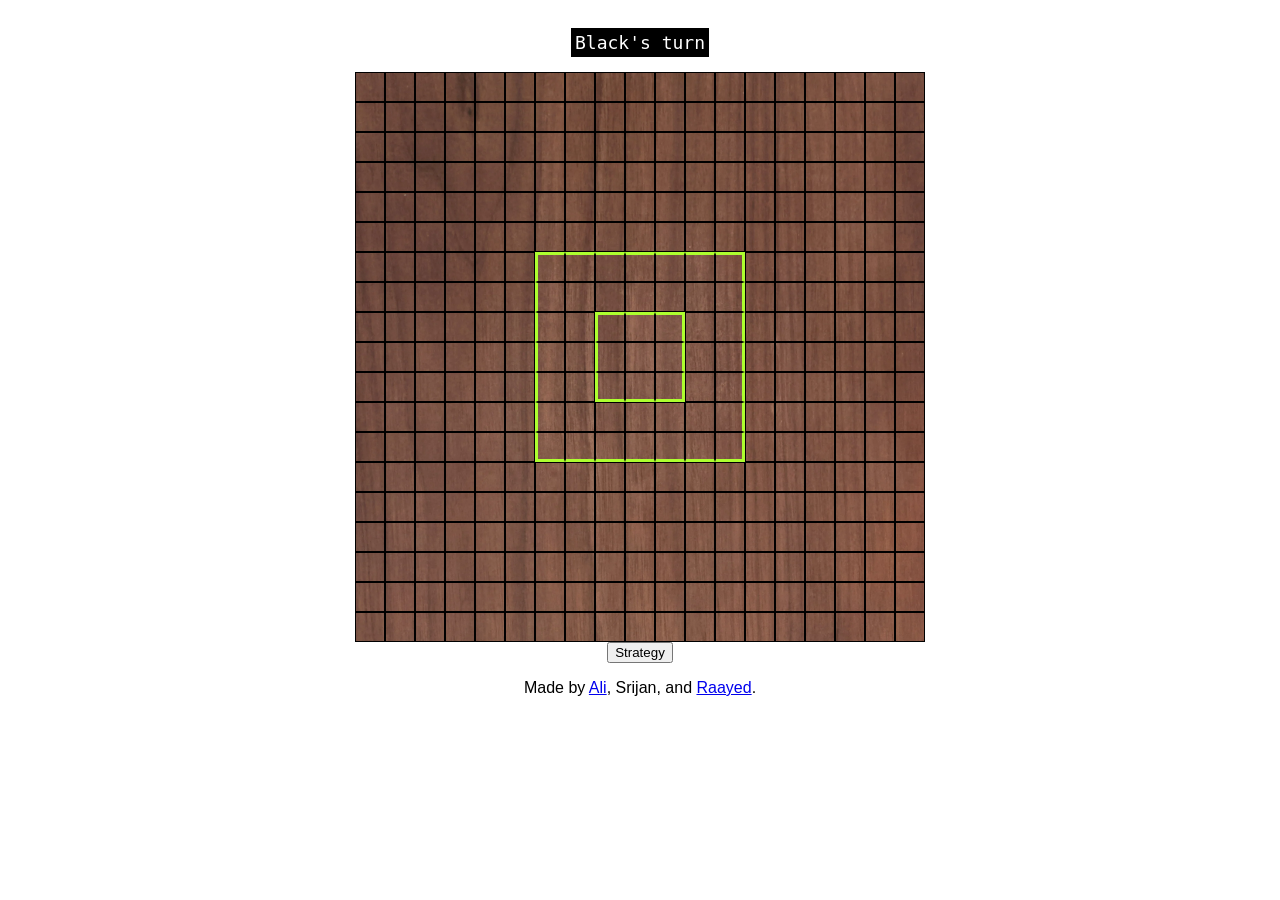
==== index.html @ 4bd5cdc2 "added links" ====
<!DOCTYPE html>
<html>
<head>
    <title>Connect Go</title>
    <link rel="stylesheet" href="css.css">
    <script src="js_turn.js" type="module" defer></script>
</head>
<body>
<div id="turnmarkercontainer">
    <div id="turnmarker"></div>
    <div id="turnmarkerpic"></div>
</div>
<div id="board"></div>
<a href="strategy.html"><button>Strategy</button></a>
<p>
Made by
<a href="https://ar613.com">Ali</a>,
Srijan, and
<a href="https://raayed.net">Raayed</a>.
</p>
</body>
</html>
---- css.css ----
body {
    font-family: Arial, sans-serif;
    display: flex;
    flex-direction: column;
    align-items: center;
    padding: 20px;
    touch-action: manipulation;
}


#board {
    display: grid;
    grid-template-columns: repeat(19, 30px);
    grid-template-rows: repeat(19, 30px);
    background-image: url('cogboard.png');
    background-size: cover;
}

.cell {
    width: 30px;
    height: 30px;
    border: 1px solid black;
    position: relative;
    box-sizing: border-box;
}

.last-move {
    background: #34cceb;
}

.stone {
    width: 24px;
    height: 24px;
    border-radius: 50%;
    position: absolute;
    top: 50%;
    left: 50%;
    transform: translate(-50%, -50%);
}

#turnmarkercontainer {
    margin-bottom: 15px;
    text-align: center;
}
#turnmarker {
    font-family: monospace;
    font-size: 18px;
    padding: 4px;
    border-radius: 4px;
}

.black {
    background: radial-gradient(black, rgb(75, 75, 75));
    border: 1px solid red;
}

.white {
    background: radial-gradient(white, rgb(205, 205, 205));
    border: 1px solid black;
}
/* these will be used for 4 player */

.red {
    background: radial-gradient(red, rgb(205, 0, 0));
    border: 1px solid blue;
}

.blue {
    background: radial-gradient(blue, rgb(0, 0, 205));
    border: 1px solid white;
}

/* Center squares outline */
.center-top {
    border-top: 3px solid greenyellow !important;
}

.center-bottom {
    border-bottom: 3px solid greenyellow !important;
}

.center-left {
    border-left: 3px solid greenyellow !important;
}

.center-right {
    border-right: 3px solid greenyellow !important;
}
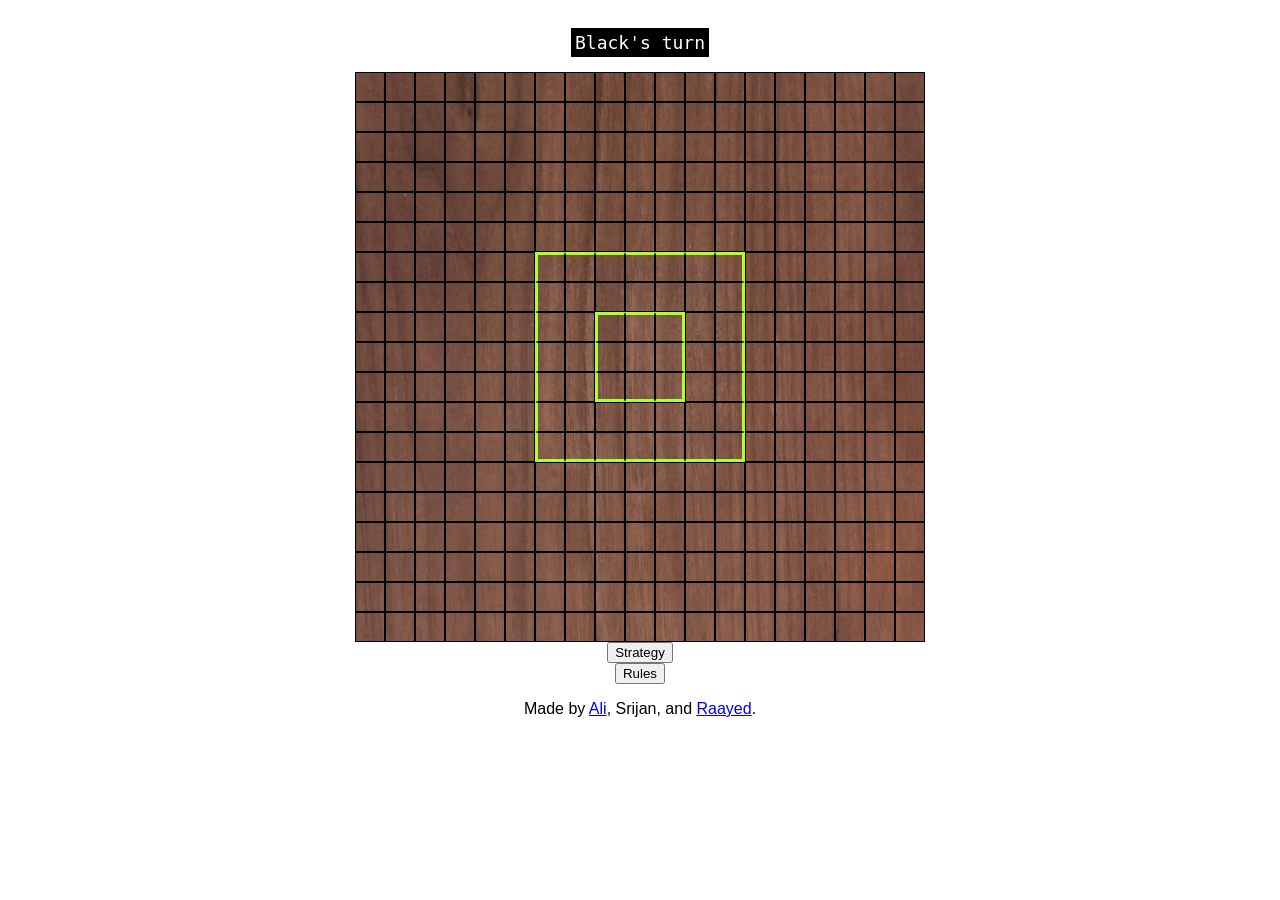
==== commit 6f861cbd: "Added the rulesheet" ====
--- a/index.html
+++ b/index.html
@@ -12,6 +12,7 @@
 </div>
 <div id="board"></div>
 <a href="strategy.html"><button>Strategy</button></a>
+<a href="rules.html"><button>Rules</button></a>
 <p>
 Made by
 <a href="https://ar613.com">Ali</a>,
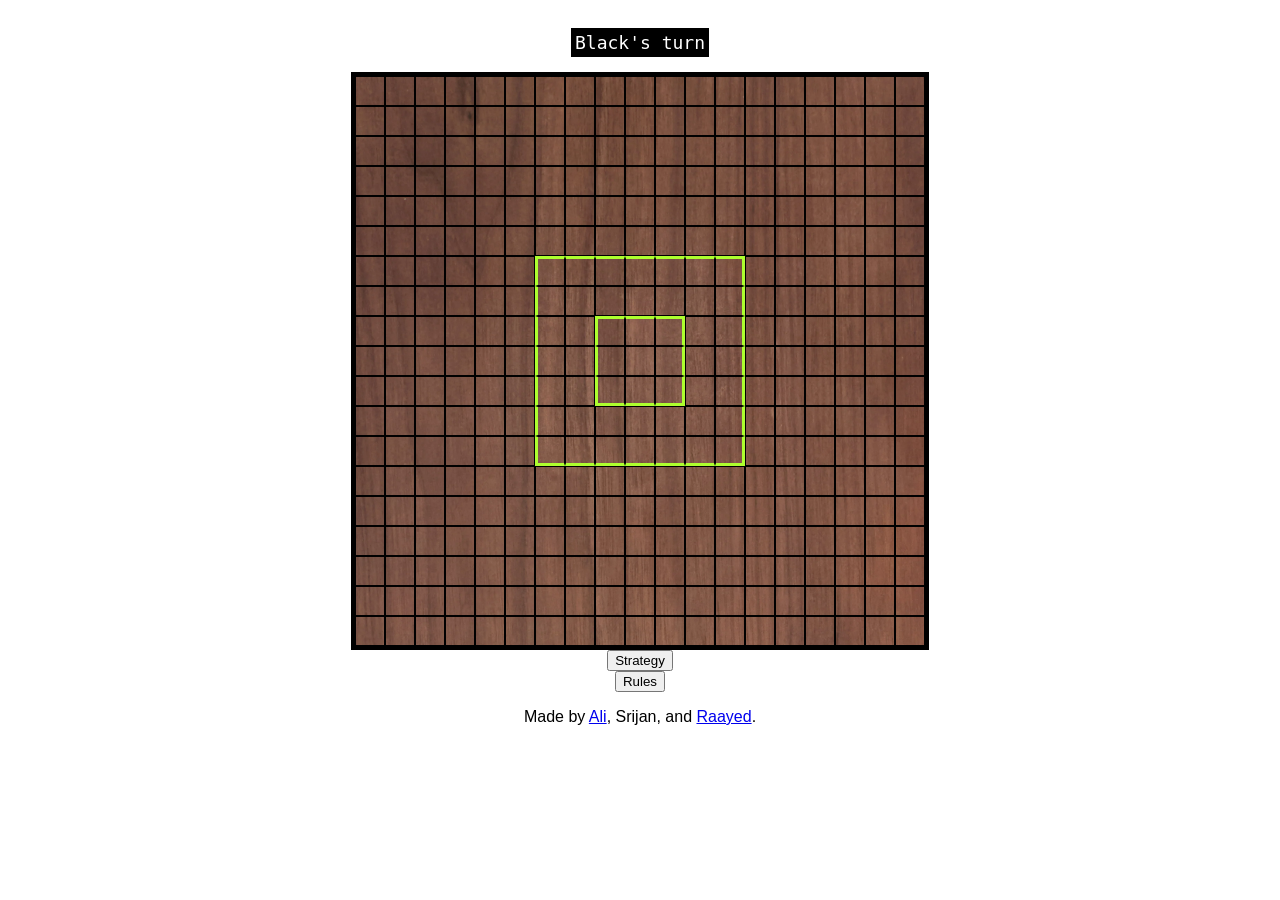
==== commit bd5395f3: "Removed more blank lines" ====
--- a/index.html
+++ b/index.html
@@ -20,4 +20,4 @@
 <a href="https://raayed.net">Raayed</a>.
 </p>
 </body>
-</html>
+</html>
--- a/css.css
+++ b/css.css
@@ -7,8 +7,8 @@
     touch-action: manipulation;
 }
 
-
 #board {
+    border: 4px solid black;
     display: grid;
     grid-template-columns: repeat(19, 30px);
     grid-template-rows: repeat(19, 30px);
@@ -19,9 +19,16 @@
 .cell {
     width: 30px;
     height: 30px;
-    border: 1px solid black;
     position: relative;
     box-sizing: border-box;
+}
+
+.black-border {
+    border: 1px solid black;
+}
+
+.white-border {
+    border: 1px solid white;
 }
 
 .last-move {
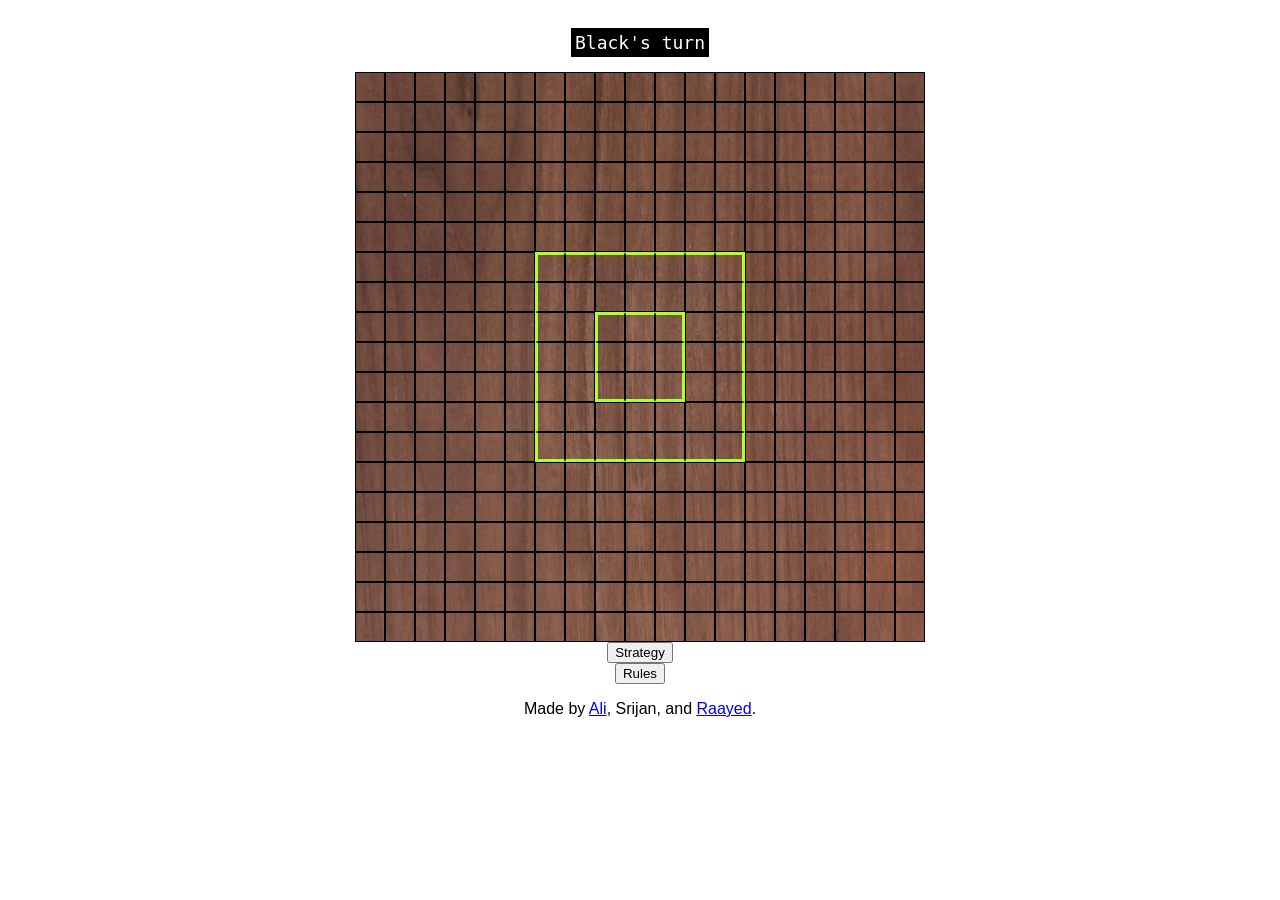
==== commit 972bbdd8: "Add favicon link to index.html" ====
--- a/index.html
+++ b/index.html
@@ -2,6 +2,7 @@
 <html>
 <head>
     <title>Connect Go</title>
+    <link rel="icon" type="image/x-icon" href="/favicon.ico">
     <link rel="stylesheet" href="css.css">
     <script src="js_turn.js" type="module" defer></script>
 </head>
@@ -20,4 +21,4 @@
 <a href="https://raayed.net">Raayed</a>.
 </p>
 </body>
-</html>+</html>
--- a/css.css
+++ b/css.css
@@ -7,8 +7,15 @@
     touch-action: manipulation;
 }
 
+h2 {
+    margin-left: 10px;
+}
+
+ul {
+    padding-left: 40px;
+}
+
 #board {
-    border: 4px solid black;
     display: grid;
     grid-template-columns: repeat(19, 30px);
     grid-template-rows: repeat(19, 30px);
@@ -21,14 +28,7 @@
     height: 30px;
     position: relative;
     box-sizing: border-box;
-}
-
-.black-border {
     border: 1px solid black;
-}
-
-.white-border {
-    border: 1px solid white;
 }
 
 .last-move {
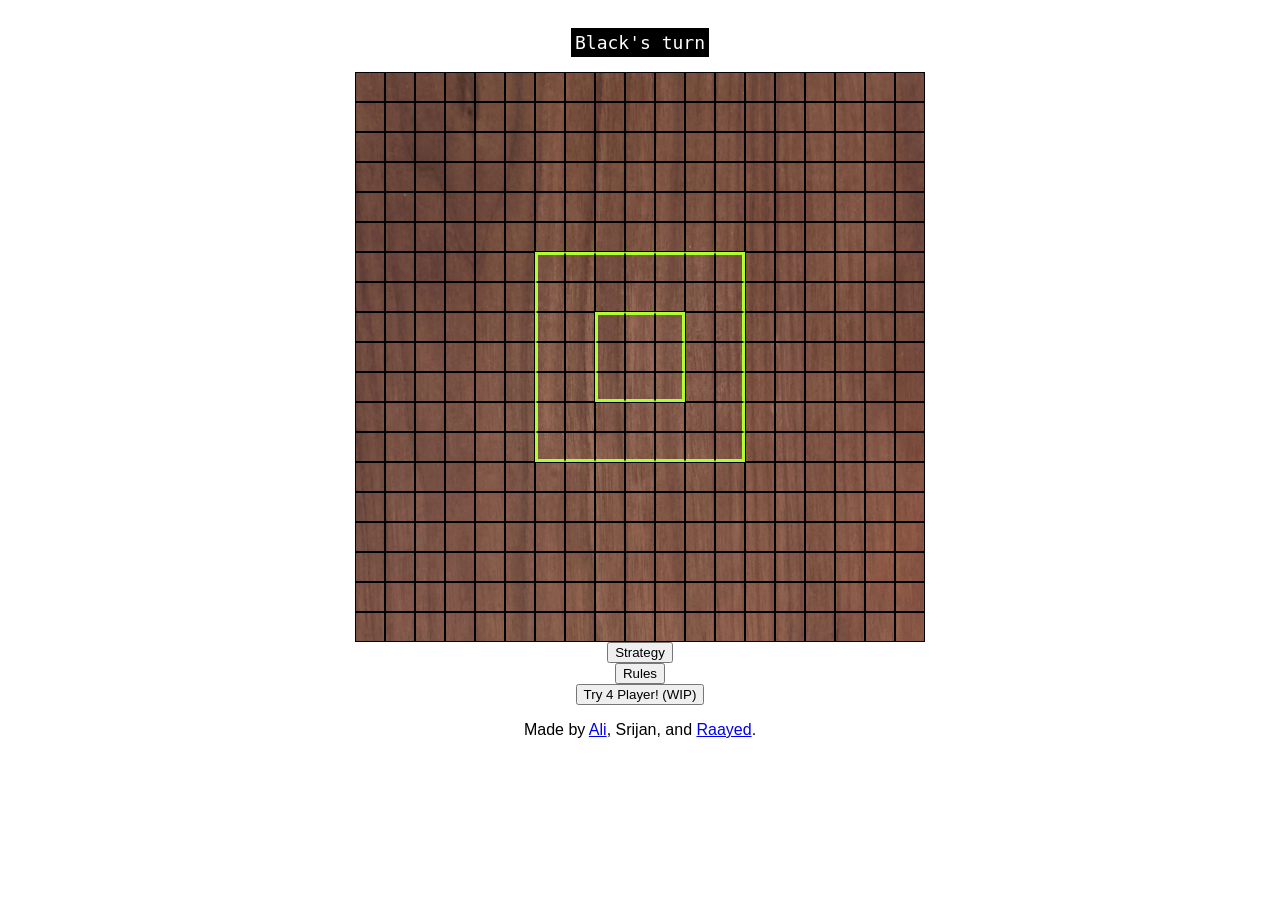
==== commit 14c56772: "added 4 player hptersrd" ====
--- a/index.html
+++ b/index.html
@@ -2,7 +2,8 @@
 <html>
 <head>
     <title>Connect Go</title>
-    <link rel="icon" type="image/x-icon" href="/favicon.ico">
+    <meta name="viewport" content="width=device-width, initial-scale=1.0, maximum-scale=1.0">
+    <link rel="icon" type="image/x-icon" href="favicon.ico">
     <link rel="stylesheet" href="css.css">
     <script src="js_turn.js" type="module" defer></script>
 </head>
@@ -14,6 +15,7 @@
 <div id="board"></div>
 <a href="strategy.html"><button>Strategy</button></a>
 <a href="rules.html"><button>Rules</button></a>
+<a href="4player.html"><button>Try 4 Player! (WIP)</button></a>
 <p>
 Made by
 <a href="https://ar613.com">Ali</a>,
--- a/css.css
+++ b/css.css
@@ -33,7 +33,12 @@
 
 .last-move {
     background: #34cceb;
+
 }
+.last-move-4p {
+    background: #f16fd2;
+}
+
 
 .stone {
     width: 24px;
@@ -65,7 +70,7 @@
     background: radial-gradient(white, rgb(205, 205, 205));
     border: 1px solid black;
 }
-/* these will be used for 4 player */
+/* used for 4 player */
 
 .red {
     background: radial-gradient(red, rgb(205, 0, 0));
@@ -93,3 +98,64 @@
 .center-right {
     border-right: 3px solid greenyellow !important;
 }
+
+@media (max-width: 1000px) {
+
+    body {
+        padding: 25px;
+        font-size: 25px;
+    }
+    
+    #board {
+        display: grid;
+        width: 90%;
+        grid-template-columns: repeat(19, 1fr);
+        grid-template-rows: auto;
+        aspect-ratio: 1;
+        --cell-size: calc(90% / 19);
+    }
+    
+    .cell {
+        width: auto;
+        height: auto;
+        aspect-ratio: 1;
+    }
+
+    .stone {
+        width: 72%;
+        height: 72%;
+        border-radius: 50%;
+        position: absolute;
+        top: 50%;
+        left: 50%;
+        transform: translate(-50%, -50%);
+    }
+    
+    #turnmarker {
+        font-size: 40px;
+        padding: 10px;
+        border-radius: 5px;
+    }
+
+    button {
+        font-size: 30px;
+    }
+
+    /* Center squares outline */
+    .center-top {
+        border-top: 1.5px solid greenyellow !important;
+    }
+
+    .center-bottom {
+        border-bottom: 1.5px solid greenyellow !important;
+    }
+
+    .center-left {
+        border-left: 1.5px solid greenyellow !important;
+    }
+
+    .center-right {
+        border-right: 1.5px solid greenyellow !important;
+    }
+
+}
